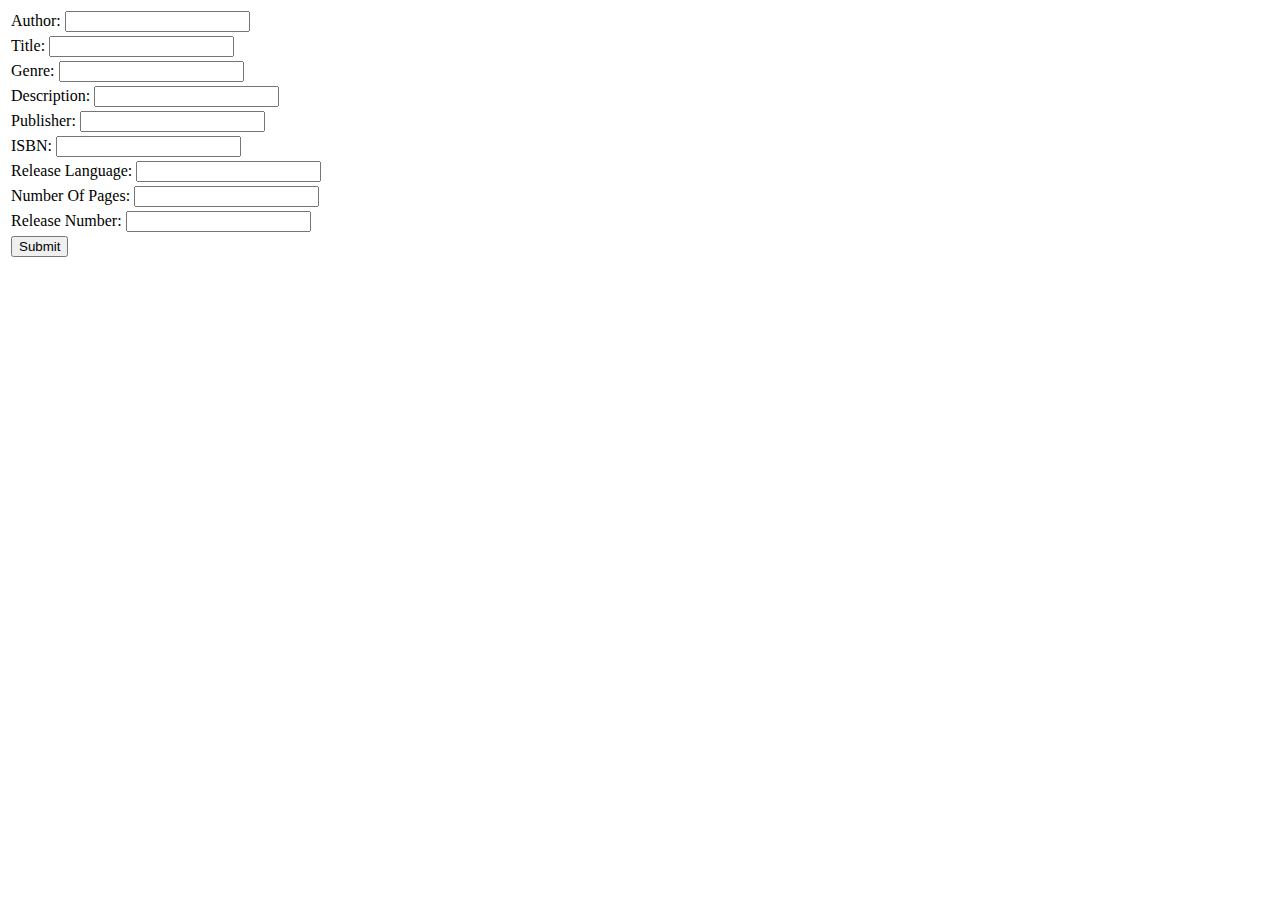
==== Bookstore-client/src/main/resources/templates/addForm.html @ f6cc2b36 "feat: add googleApi microservice & code Refactor" ====
<!DOCTYPE html>
<html lang="en">
<head>
    <meta charset="UTF-8">
    <title>Add Book</title>
</head>
<body>
<form method="post" th:action="@{/books/add}" th:object="${book}">
    <table>
        <tr>
            <td>
                <label>Author: <input type="text" th:field="${book.author}"/></label>
            </td>
        </tr>
        <tr>
            <td>
                <label>Title: <input type="text" th:field="${book.title}"/></label>
            </td>
        </tr>
        <tr>
            <td>
                <label>Genre: <input type="text" th:field="${book.genre}"/></label>
            </td>
        </tr>
        <tr>
            <td>
                <label>Description: <input type="text" th:field="${book.description}"/></label>
            </td>
        </tr>
        <tr>
            <td>
                <label>Publisher: <input type="text" th:field="${book.publisher}"/></label>
            </td>
        </tr>
        <tr>
            <td>
                <label>ISBN: <input type="text" th:field="${book.ISBN}"/></label>
            </td>
        </tr>
        <tr>
            <td>
                <label>Release Language: <input type="text" th:field="${book.releaseLanguage}"/></label>
            </td>
        </tr>
        <tr>
            <td>
                <label>Number Of Pages: <input type="number" th:field="${book.numberOfPages}"/></label>
            </td>
        </tr>
        <tr>
            <td>
                <label>Release Number: <input type="number" th:field="${book.releaseNumber}"/></label>
            </td>
        </tr>
        <tr>
            <td><input type="submit" value="Submit"/></td>
        </tr>
    </table>
</form>
</body>
</html>
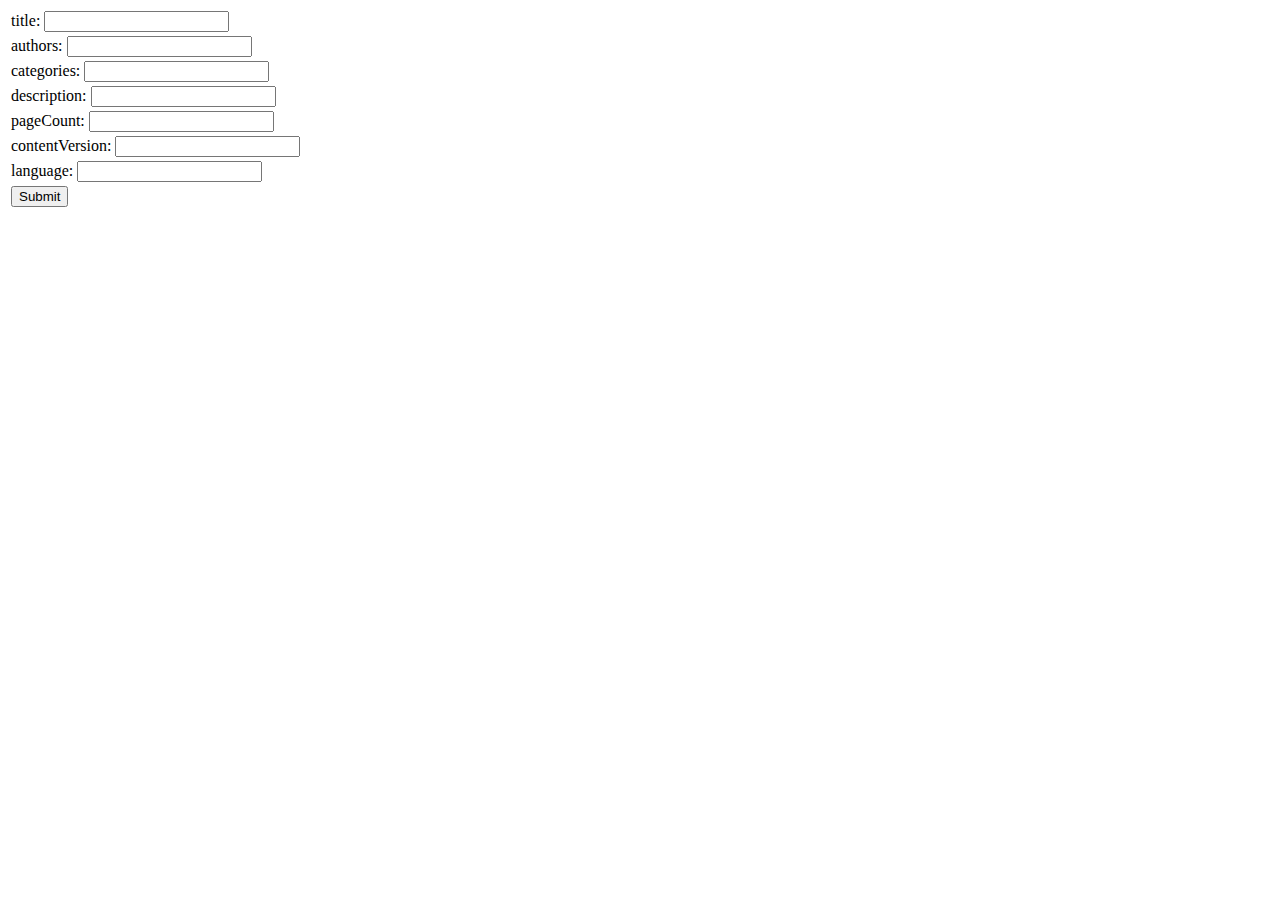
==== commit f9d6f263: "feat: Spring JWT" ====
--- a/Bookstore-client/src/main/resources/templates/addForm.html
+++ b/Bookstore-client/src/main/resources/templates/addForm.html
@@ -9,47 +9,37 @@
     <table>
         <tr>
             <td>
-                <label>Author: <input type="text" th:field="${book.author}"/></label>
+                <label>title: <input type="text" th:field="${book.title}"/></label>
             </td>
         </tr>
         <tr>
             <td>
-                <label>Title: <input type="text" th:field="${book.title}"/></label>
+                <label>authors: <input type="text" th:field="${book.authors}"/></label>
             </td>
         </tr>
         <tr>
             <td>
-                <label>Genre: <input type="text" th:field="${book.genre}"/></label>
+                <label>categories: <input type="text" th:field="${book.categories}"/></label>
             </td>
         </tr>
         <tr>
             <td>
-                <label>Description: <input type="text" th:field="${book.description}"/></label>
+                <label>description: <input type="text" th:field="${book.description}"/></label>
             </td>
         </tr>
         <tr>
             <td>
-                <label>Publisher: <input type="text" th:field="${book.publisher}"/></label>
+                <label>pageCount: <input type="text" th:field="${book.pageCount}"/></label>
             </td>
         </tr>
         <tr>
             <td>
-                <label>ISBN: <input type="text" th:field="${book.ISBN}"/></label>
+                <label>contentVersion: <input type="text" th:field="${book.contentVersion}"/></label>
             </td>
         </tr>
         <tr>
             <td>
-                <label>Release Language: <input type="text" th:field="${book.releaseLanguage}"/></label>
-            </td>
-        </tr>
-        <tr>
-            <td>
-                <label>Number Of Pages: <input type="number" th:field="${book.numberOfPages}"/></label>
-            </td>
-        </tr>
-        <tr>
-            <td>
-                <label>Release Number: <input type="number" th:field="${book.releaseNumber}"/></label>
+                <label>language: <input type="text" th:field="${book.language}"/></label>
             </td>
         </tr>
         <tr>
